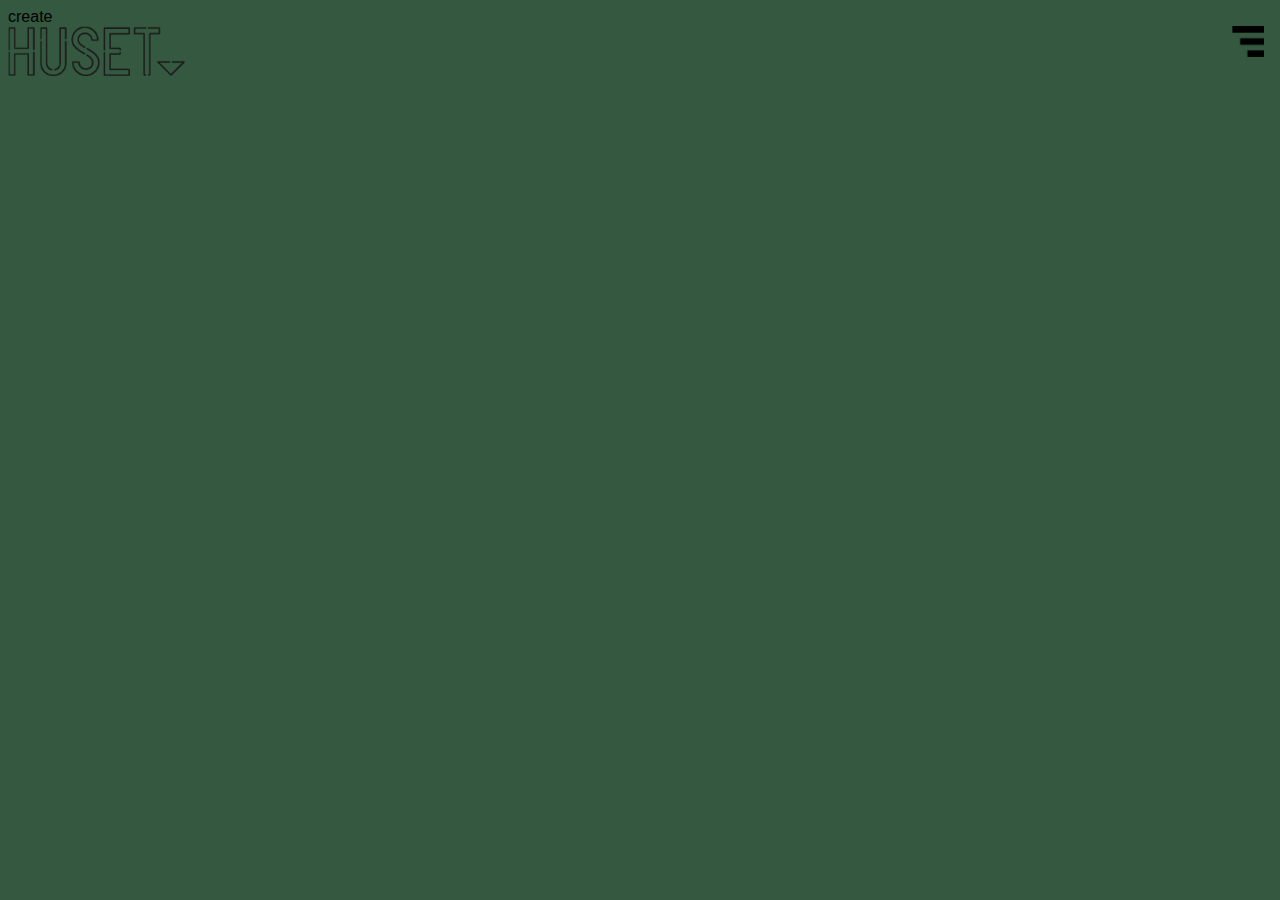
==== create.html @ 889b33ae "init" ====
<!DOCTYPE html>
<html lang="">
<head>
    <meta charset="utf-8">
    <meta name="viewport" content="width=device-width, initial-scale=1.0">
    <title></title>
    <link rel="stylesheet" href="style.css">
</head>
create
    <body>
     <div class="menu">
        <p id="exit" onclick="closeMenu();">&times;</p>
        <div class="textMenu">
            <a class="menuItem" href="index.html">Events</a>
            <a class="menuItem" href="generalInfo.html">General Info</a>
            <p class="menuItem parentItem">Be Active</p>
            <a class="menuItem subItem item1" href="volunteer.html">Volunteer</a>
            <a class="menuItem subItem item2" href="#">Create Your Own Event</a>
            <a class="menuItem" href="locations.html">Locations</a>
        </div>
    </div>
    <header>
        <img class="Logo" src="HusetLogo.png" alt="Logo">
        <img id="menuIcon" onclick="openMenu();" alt="menuIcon" src="menu.png">
    <script src="index.js"></script>
    </header>
</body>
</html>
---- style.css ----
body {
    font-family: sans-serif;
    background-color: #345840;
}

/*----HEADER----HEADER----HEADER----HEADER----HEADER----HEADER----HEADER----HEADER----HEADER----HEADER----HEADER----HEADER----HEADER----HEADER----*/

header {
    margin-bottom: 1em;
}

form {
    margin-bottom: 1em;
}

.Logo {
    height: 50px;
}

h3 {
    display: inline;
    width: max-content;
    margin: 0;
}

.filterContent {
    width: max-content;
    display: flex;
}

.filterHL,
.OneItem {
    width: max-content;
    display: flex;
    flex-direction: row;
    justify-content: space-around;
    padding: .3em;
    background-color: #aaaaaa;
    border: 1px solid black;
    border-radius: 5px;
    margin-right: .5em;
}

.OneItem {
    margin-top: .5em;
    font-weight: 600;
}

.filterLogo {
    width: 20px;
    margin: auto;
    margin-left: .4em;
}

/*----HEADER----HEADER----HEADER----HEADER----HEADER----HEADER----HEADER----HEADER----HEADER----HEADER----HEADER----HEADER----HEADER----HEADER----*/

/*-----EVENT-----EVENT-----EVENT-----EVENT-----EVENT-----EVENT-----EVENT-----EVENT-----EVENT-----EVENT-----EVENT-----EVENT-----EVENT-----EVENT----*/
#events {
    display: grid;
    grid-template-columns: repeat(auto-fill, minmax(150px, 1fr));
    grid-gap: .5em;
}

article {
    border: 1px solid black;
    max-width: 100%;
    box-shadow: 2px 2px 5px black;
    background-color: #aaaaaa;
    display: flex;
    flex-direction: column;
}

article h1 {
    font-size: 14px;
    margin: 0;
    padding: 0;
}

article h2,
.price {
    font-size: 12px;
}

.img {
    height: 0;
    width: 100%;
    padding-top: 70%;
    background-position: center;
    background-size: cover;
}

a {
    text-decoration: none;
    color: black;
}

.content {
    padding: .5em;
}

.des {
    max-width: 100vw;
}

.date,
.price {
    width: max-content;
    margin-bottom: 0;
}

.evntDtl {
    display: flex;
    flex-direction: row;
    justify-content: space-between;
}

/*-----EVENT-----EVENT-----EVENT-----EVENT-----EVENT-----EVENT-----EVENT-----EVENT-----EVENT-----EVENT-----EVENT-----EVENT-----EVENT-----EVENT----*/

.menu {
    height: 100%;
    width: 0;
    position: fixed;
    top: 0;
    right: 0;
    background-color: rgba(0, 0, 0, 0.9);
    transition: 0.5;
}

.menuItem {
    color: white;
    font-size: 1.2em;
    display: block;
    font-weight: 600;
    margin-bottom: .5em;
    padding: .5em;
    text-align: center;
}

.textMenu{
    position: relative;
    margin-top: 13em;
}

.subItem {
    font-weight: 100;
    display: none;
}

#exit {
    color: white;
    text-align: right;
    font-size: 2em;
    margin-right: 1em;
}

#menuIcon{
    width: 32px;
    position: absolute;
    right: 0;
    margin-right: 1em;
}
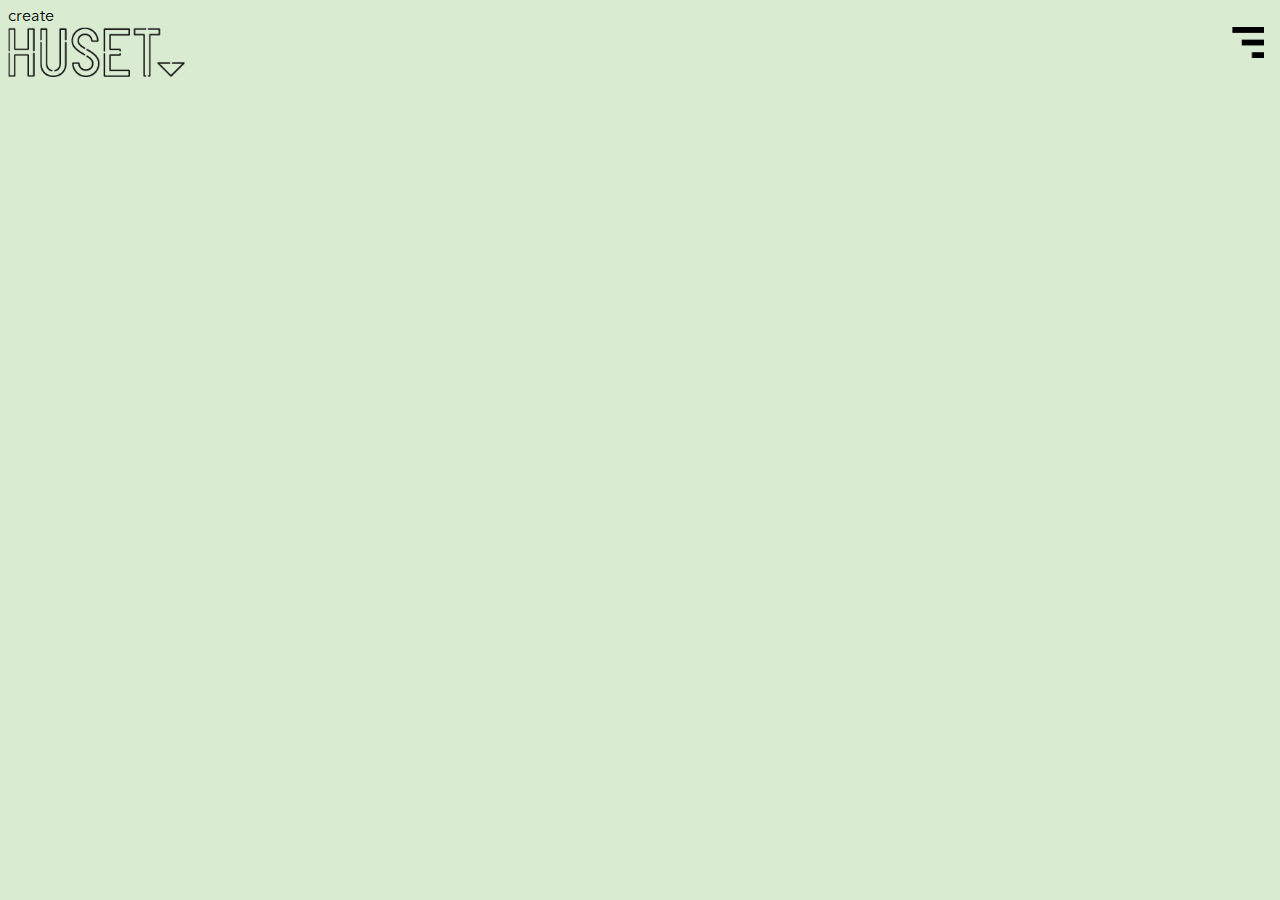
==== commit 8b264bff: "changed colors. nofollow" ====
--- a/create.html
+++ b/create.html
@@ -5,10 +5,12 @@
     <meta name="viewport" content="width=device-width, initial-scale=1.0">
     <title></title>
     <link rel="stylesheet" href="style.css">
+    <meta name="robots" content="noindex, nofollow">
 </head>
 create
-    <body>
-     <div class="menu">
+
+<body>
+    <div class="menu">
         <p id="exit" onclick="closeMenu();">&times;</p>
         <div class="textMenu">
             <a class="menuItem" href="index.html">Events</a>
@@ -17,12 +19,17 @@
             <a class="menuItem subItem item1" href="volunteer.html">Volunteer</a>
             <a class="menuItem subItem item2" href="#">Create Your Own Event</a>
             <a class="menuItem" href="locations.html">Locations</a>
+            <div class="SoMe">
+                <a href="https://www.facebook.com/Huset.Koebenhavn"><img class="social" alt="SoMe" src="facebook-logo.png"></a>
+                <a href="https://www.flickr.com/photos/135006755@N04/"><img class="social" alt="SoMe" src="flickr-website-logo-silhouette.png"></a>
+                <a href="https://www.instagram.com/husetkbh/"><img class="social" alt="SoMe" src="instagram-social-network-logo-of-photo-camera.png"></a>
+                <a href="https://twitter.com/HusetKBH"><img class="social" alt="SoMe" src="twitter.png"></a>
+            </div>
         </div>
     </div>
     <header>
         <img class="Logo" src="HusetLogo.png" alt="Logo">
         <img id="menuIcon" onclick="openMenu();" alt="menuIcon" src="menu.png">
-    <script src="index.js"></script>
+<!--        <script src="index.js"></script>-->
     </header>
-</body>
-</html>
+</body></html>
--- a/style.css
+++ b/style.css
@@ -1,6 +1,10 @@
+@font-face{
+    font-family: AvenirNextLTPro-Regular;
+    src: url(Avenir-Next-Font/AvenirNextLTPro-Regular.otf)
+}
 body {
-    font-family: sans-serif;
-    background-color: #345840;
+    font-family: AvenirNextLTPro-Regular, sans-serif;
+    background-color: #d9ecd2;
 }
 
 /*----HEADER----HEADER----HEADER----HEADER----HEADER----HEADER----HEADER----HEADER----HEADER----HEADER----HEADER----HEADER----HEADER----HEADER----*/
@@ -35,7 +39,7 @@
     flex-direction: row;
     justify-content: space-around;
     padding: .3em;
-    background-color: #aaaaaa;
+    background-color: white;
     border: 1px solid black;
     border-radius: 5px;
     margin-right: .5em;
@@ -57,34 +61,30 @@
 /*-----EVENT-----EVENT-----EVENT-----EVENT-----EVENT-----EVENT-----EVENT-----EVENT-----EVENT-----EVENT-----EVENT-----EVENT-----EVENT-----EVENT----*/
 #events {
     display: grid;
-    grid-template-columns: repeat(auto-fill, minmax(150px, 1fr));
-    grid-gap: .5em;
+    grid-template-columns: 1fr;
 }
 
 article {
     border: 1px solid black;
     max-width: 100%;
-    box-shadow: 2px 2px 5px black;
-    background-color: #aaaaaa;
+    box-shadow: 2px 2px 2px gray;
+    background-color: white;
     display: flex;
     flex-direction: column;
+    margin-bottom: 1em;
 }
 
 article h1 {
     font-size: 14px;
     margin: 0;
+    margin: .5em;
     padding: 0;
-}
-
-article h2,
-.price {
-    font-size: 12px;
 }
 
 .img {
     height: 0;
     width: 100%;
-    padding-top: 70%;
+    padding-top: 40%;
     background-position: center;
     background-size: cover;
 }
@@ -94,21 +94,20 @@
     color: black;
 }
 
-.content {
-    padding: .5em;
-}
-
 .des {
     max-width: 100vw;
+    text-align: justify;
 }
 
 .date,
 .price {
-    width: max-content;
-    margin-bottom: 0;
+    font-size: 12px;
+    width: max-content;
+    margin: .5em;
 }
 
 .evntDtl {
+    margin-top: auto;
     display: flex;
     flex-direction: row;
     justify-content: space-between;
@@ -123,7 +122,6 @@
     top: 0;
     right: 0;
     background-color: rgba(0, 0, 0, 0.9);
-    transition: 0.5;
 }
 
 .menuItem {
@@ -136,9 +134,9 @@
     text-align: center;
 }
 
-.textMenu{
+.textMenu {
     position: relative;
-    margin-top: 13em;
+    margin-top: 8em;
 }
 
 .subItem {
@@ -153,9 +151,66 @@
     margin-right: 1em;
 }
 
-#menuIcon{
+#menuIcon {
     width: 32px;
     position: absolute;
     right: 0;
     margin-right: 1em;
 }
+
+.SoMe {
+    margin-top: 4em;
+    text-align: center;
+}
+
+.social {
+    height: 32px;
+    width: auto;
+    margin-left: 1em;
+    margin-right: 1em;
+}
+
+.subPage {
+    padding: 1em;
+}
+
+.subImg {
+    display: block;
+    margin: auto;
+    max-width: 100%;
+}
+
+.subName{
+    text-align: center;
+}
+
+.subDate{
+    text-align: center;
+}
+
+.subPrice{
+    margin: auto;
+    text-align: center;
+    font-size: 20px;
+    font-weight: 600;
+    color: red
+}
+
+.buy{
+    background-color: #d71635;
+    padding: .5em;
+    font-size: 20px;
+    color: black;
+    font-weight: 600;
+    border: 2px solid black;
+    border-radius: 10px;
+    display: block;
+    width: max-content;
+    margin: auto;
+    margin-top: 1em;
+    box-shadow: 2px 2px 2px gray;
+}
+
+.subLogo{
+    margin-bottom: 1em;
+}
